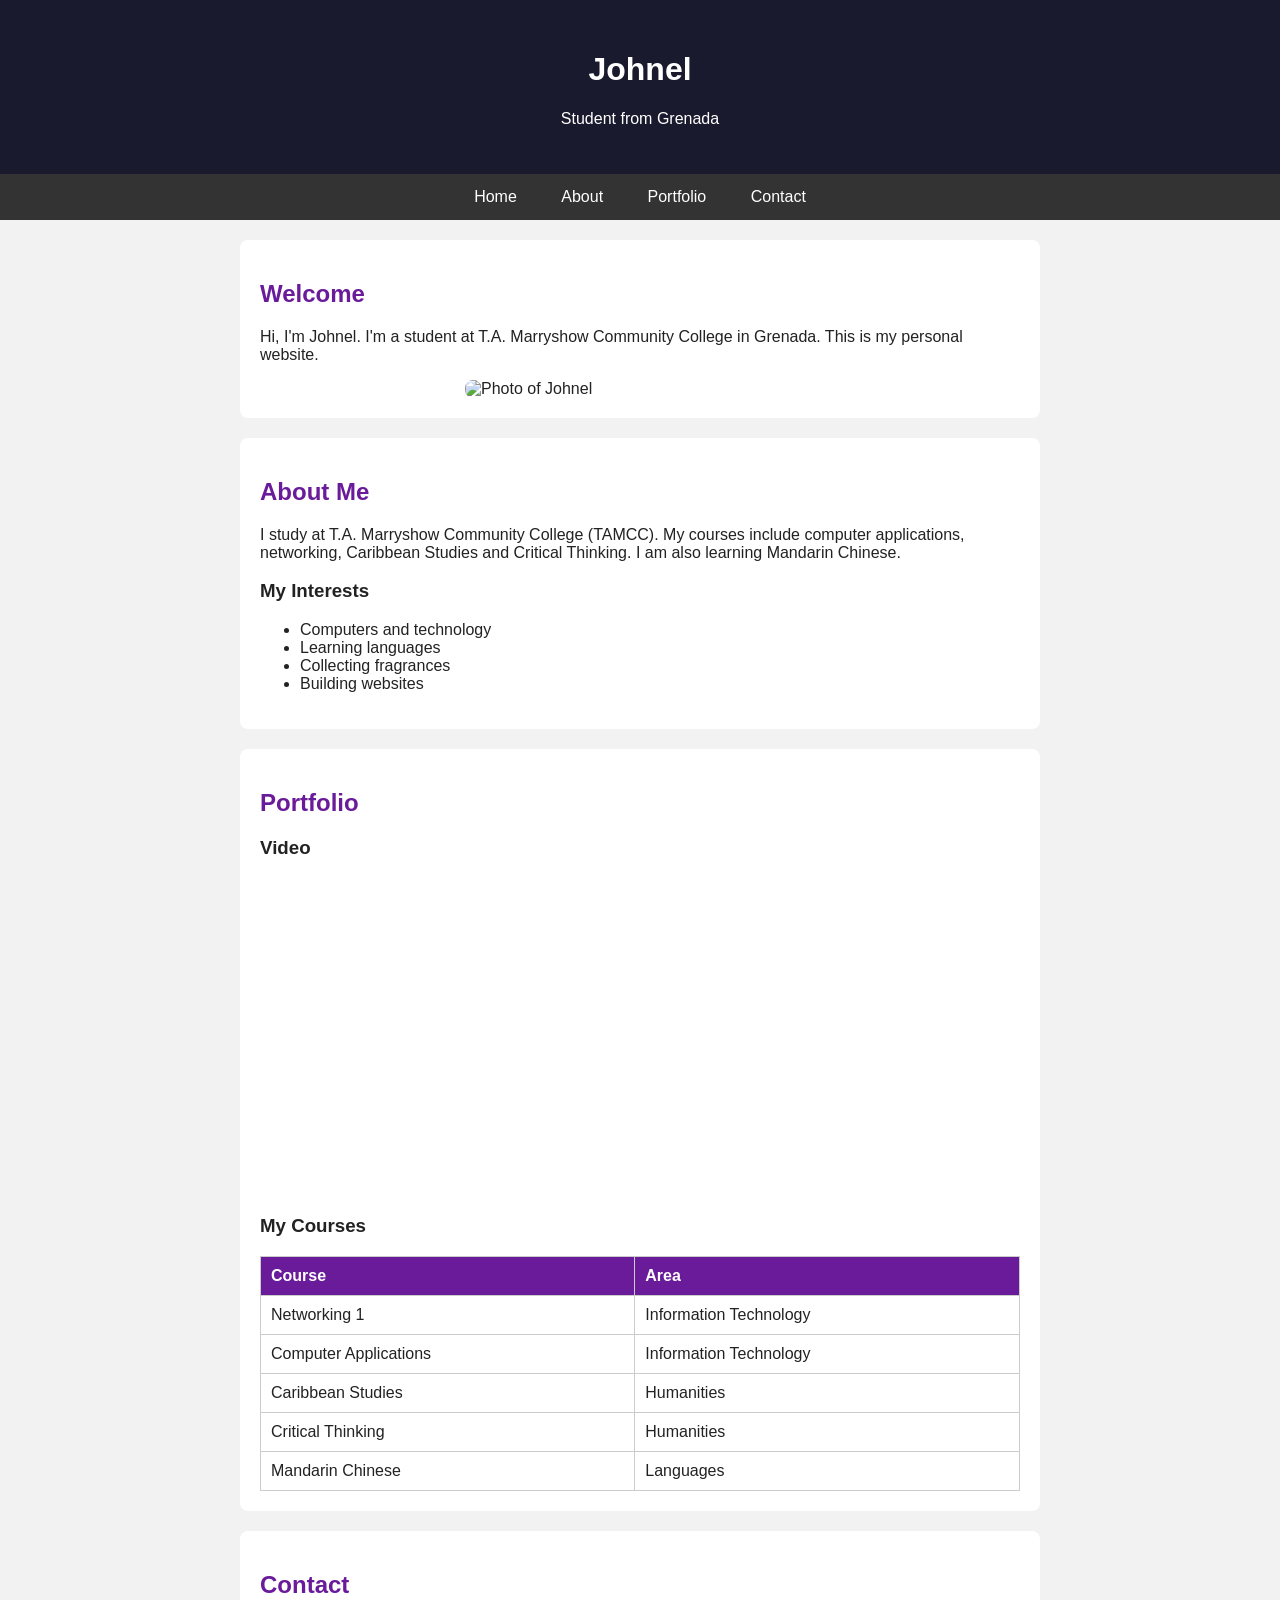
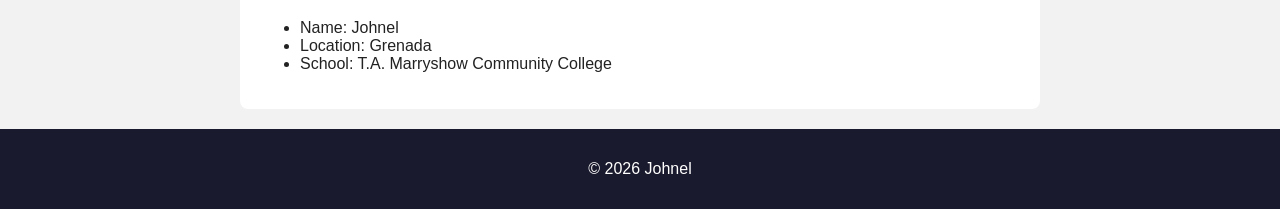
==== index.html @ 98d21906 "Add files via upload" ====
<!DOCTYPE html>
<html lang="en">
<head>
  <meta charset="UTF-8">
  <meta name="viewport" content="width=device-width, initial-scale=1.0">
  <title>Johnel | Personal Website</title>
  <link rel="stylesheet" href="style.css">
</head>
<body>

  <!-- Header -->
  <header>
    <h1>Johnel</h1>
    <p>Student from Grenada</p>
  </header>

  <!-- Navigation menu -->
  <nav>
    <ul>
      <li><a href="#home">Home</a></li>
      <li><a href="#about">About</a></li>
      <li><a href="#portfolio">Portfolio</a></li>
      <li><a href="#contact">Contact</a></li>
    </ul>
  </nav>

  <main>

    <!-- Home section -->
    <section id="home">
      <h2>Welcome</h2>
      <p>
        Hi, I'm Johnel. I'm a student at T.A. Marryshow Community College in Grenada.
        This is my personal website.
      </p>
      <img src="images/johnel.jpg" alt="Photo of Johnel">
    </section>

    <!-- About section -->
    <section id="about">
      <h2>About Me</h2>
      <p>
        I study at T.A. Marryshow Community College (TAMCC).
        My courses include computer applications, networking, Caribbean Studies and Critical Thinking.
        I am also learning Mandarin Chinese.
      </p>

      <h3>My Interests</h3>
      <ul>
        <li>Computers and technology</li>
        <li>Learning languages</li>
        <li>Collecting fragrances</li>
        <li>Building websites</li>
      </ul>
    </section>

    <!-- Portfolio section -->
    <section id="portfolio">
      <h2>Portfolio</h2>

      <h3>Video</h3>
      <iframe
        src="https://www.youtube.com/embed/0GrvfwDoQ3M"
        title="YouTube video"
        allowfullscreen>
      </iframe>

      <h3>My Courses</h3>
      <table>
        <tr>
          <th>Course</th>
          <th>Area</th>
        </tr>
        <tr>
          <td>Networking 1</td>
          <td>Information Technology</td>
        </tr>
        <tr>
          <td>Computer Applications</td>
          <td>Information Technology</td>
        </tr>
        <tr>
          <td>Caribbean Studies</td>
          <td>Humanities</td>
        </tr>
        <tr>
          <td>Critical Thinking</td>
          <td>Humanities</td>
        </tr>
        <tr>
          <td>Mandarin Chinese</td>
          <td>Languages</td>
        </tr>
      </table>
    </section>

    <!-- Contact section -->
    <section id="contact">
      <h2>Contact</h2>
      <ul>
        <li>Name: Johnel</li>
        <li>Location: Grenada</li>
        <li>School: T.A. Marryshow Community College</li>
      </ul>
    </section>

  </main>

  <!-- Footer -->
  <footer>
    <p>&copy; 2026 Johnel</p>
  </footer>

</body>
</html>
---- style.css ----
/* Page */
body {
  font-family: Arial, sans-serif;
  background-color: #f2f2f2;
  color: #222;
  margin: 0;
}

/* Header */
header {
  background-color: #1a1a2e;
  color: white;
  text-align: center;
  padding: 30px;
}

/* Navigation menu */
nav ul {
  list-style-type: none;
  margin: 0;
  padding: 0;
  background-color: #333;
  text-align: center;
}

nav li {
  display: inline-block;
}

nav a {
  display: block;
  padding: 14px 20px;
  color: white;
  text-decoration: none;
}

/* Hover effect for the menu */
nav a:hover {
  background-color: #6a1b9a;
}

/* Main content */
main {
  max-width: 800px;
  margin: 20px auto;
  padding: 0 15px;
}

section {
  background-color: white;
  padding: 20px;
  margin-bottom: 20px;
  border-radius: 8px;
}

h2 {
  color: #6a1b9a;
}

/* Image */
img {
  width: 100%;
  max-width: 350px;
  display: block;
  margin: 0 auto;
  border-radius: 8px;
}

/* Video */
iframe {
  width: 100%;
  height: 315px;
  border: 0;
}

/* Table */
table {
  width: 100%;
  border-collapse: collapse;
}

th, td {
  border: 1px solid #ccc;
  padding: 10px;
  text-align: left;
}

th {
  background-color: #6a1b9a;
  color: white;
}

/* Hover effect for table rows */
tr:hover td {
  background-color: #ffe9a8;
}

/* Footer */
footer {
  background-color: #1a1a2e;
  color: white;
  text-align: center;
  padding: 15px;
}
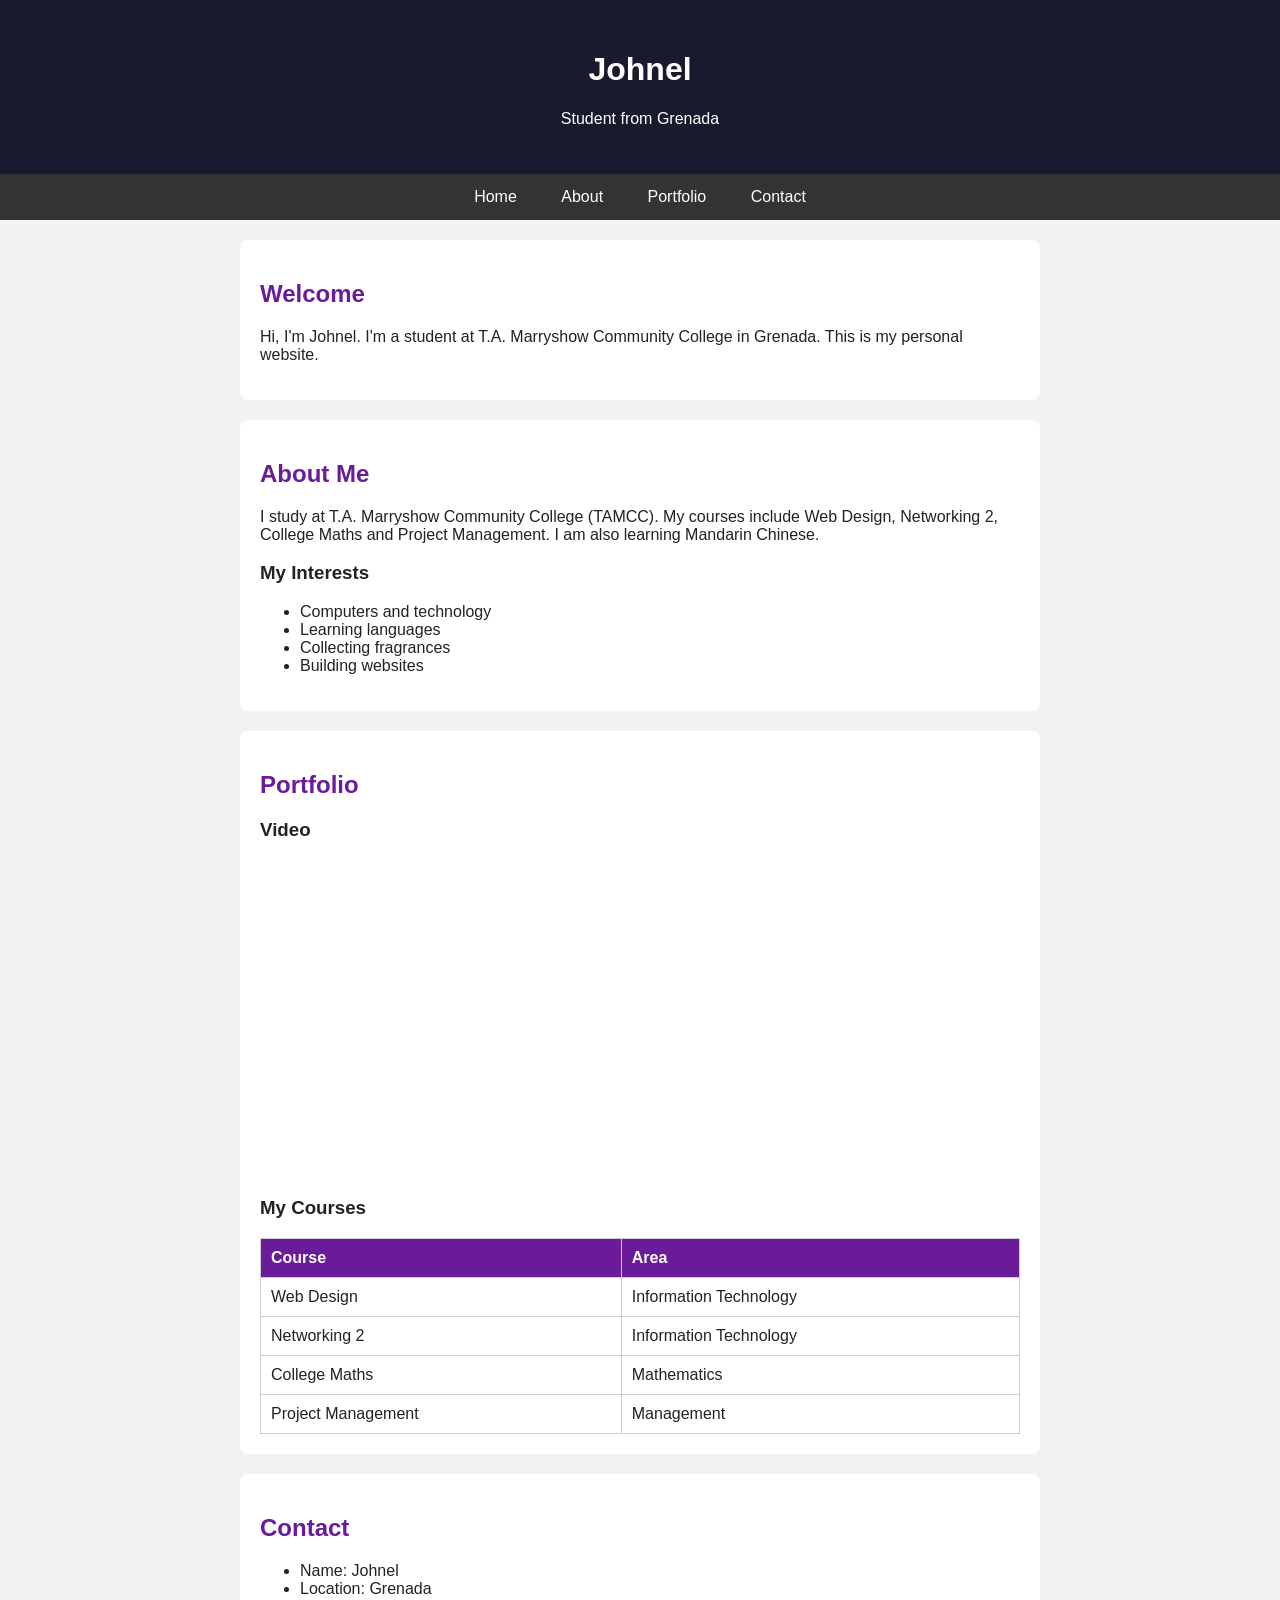
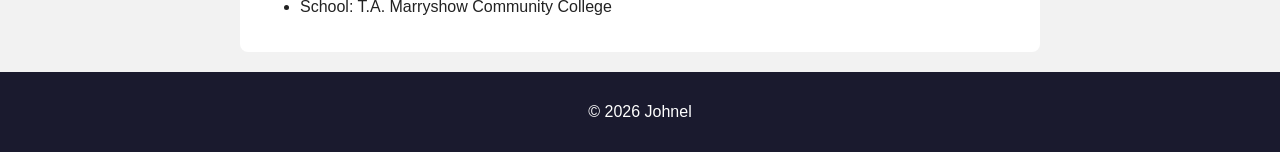
==== commit 71db34ef: "Add files via upload" ====
--- a/index.html
+++ b/index.html
@@ -33,7 +33,6 @@
         Hi, I'm Johnel. I'm a student at T.A. Marryshow Community College in Grenada.
         This is my personal website.
       </p>
-      <img src="images/johnel.jpg" alt="Photo of Johnel">
     </section>
 
     <!-- About section -->
@@ -41,7 +40,7 @@
       <h2>About Me</h2>
       <p>
         I study at T.A. Marryshow Community College (TAMCC).
-        My courses include computer applications, networking, Caribbean Studies and Critical Thinking.
+        My courses include Web Design, Networking 2, College Maths and Project Management.
         I am also learning Mandarin Chinese.
       </p>
 
@@ -72,24 +71,20 @@
           <th>Area</th>
         </tr>
         <tr>
-          <td>Networking 1</td>
+          <td>Web Design</td>
           <td>Information Technology</td>
         </tr>
         <tr>
-          <td>Computer Applications</td>
+          <td>Networking 2</td>
           <td>Information Technology</td>
         </tr>
         <tr>
-          <td>Caribbean Studies</td>
-          <td>Humanities</td>
+          <td>College Maths</td>
+          <td>Mathematics</td>
         </tr>
         <tr>
-          <td>Critical Thinking</td>
-          <td>Humanities</td>
-        </tr>
-        <tr>
-          <td>Mandarin Chinese</td>
-          <td>Languages</td>
+          <td>Project Management</td>
+          <td>Management</td>
         </tr>
       </table>
     </section>
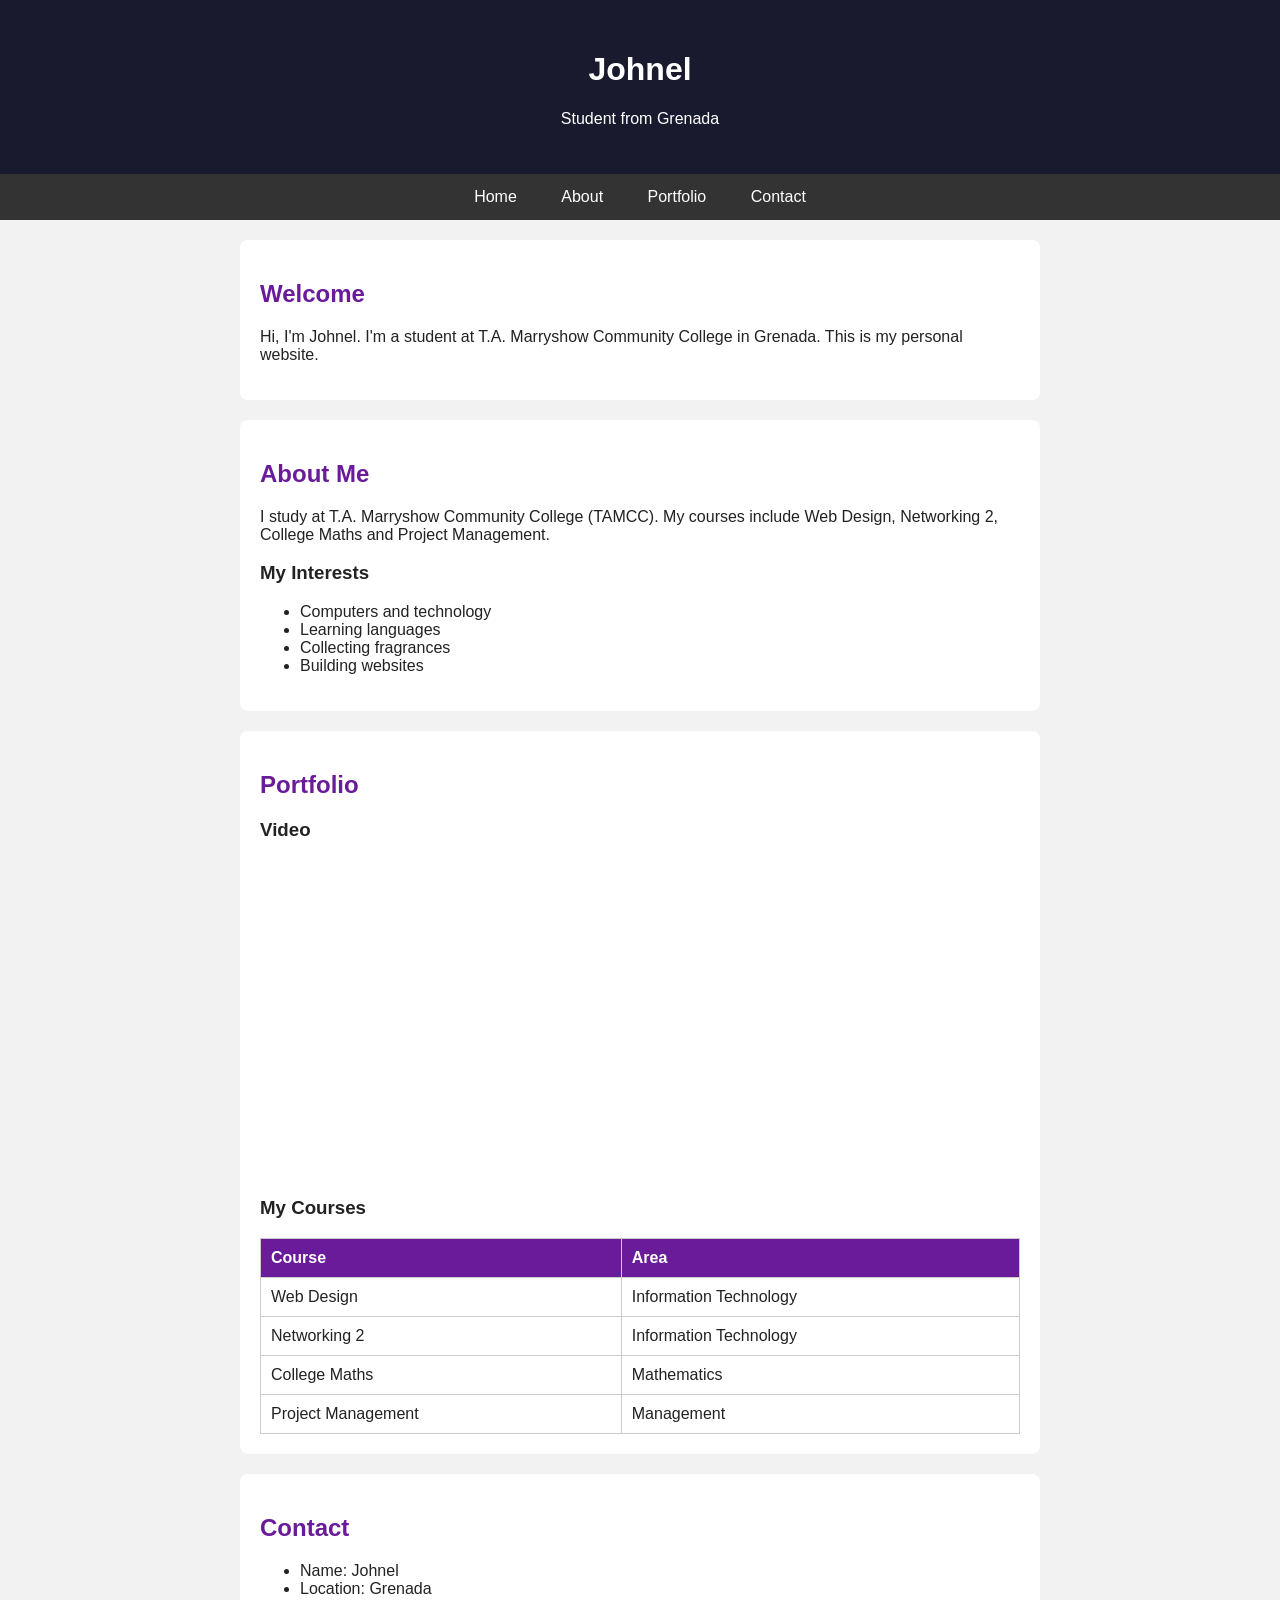
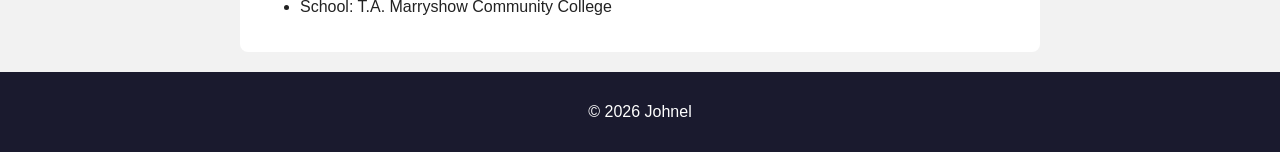
==== commit a4738f4f: "Rename index(1).html to index.html" ====
--- a/index.html
+++ b/index.html
@@ -41,7 +41,6 @@
       <p>
         I study at T.A. Marryshow Community College (TAMCC).
         My courses include Web Design, Networking 2, College Maths and Project Management.
-        I am also learning Mandarin Chinese.
       </p>
 
       <h3>My Interests</h3>
